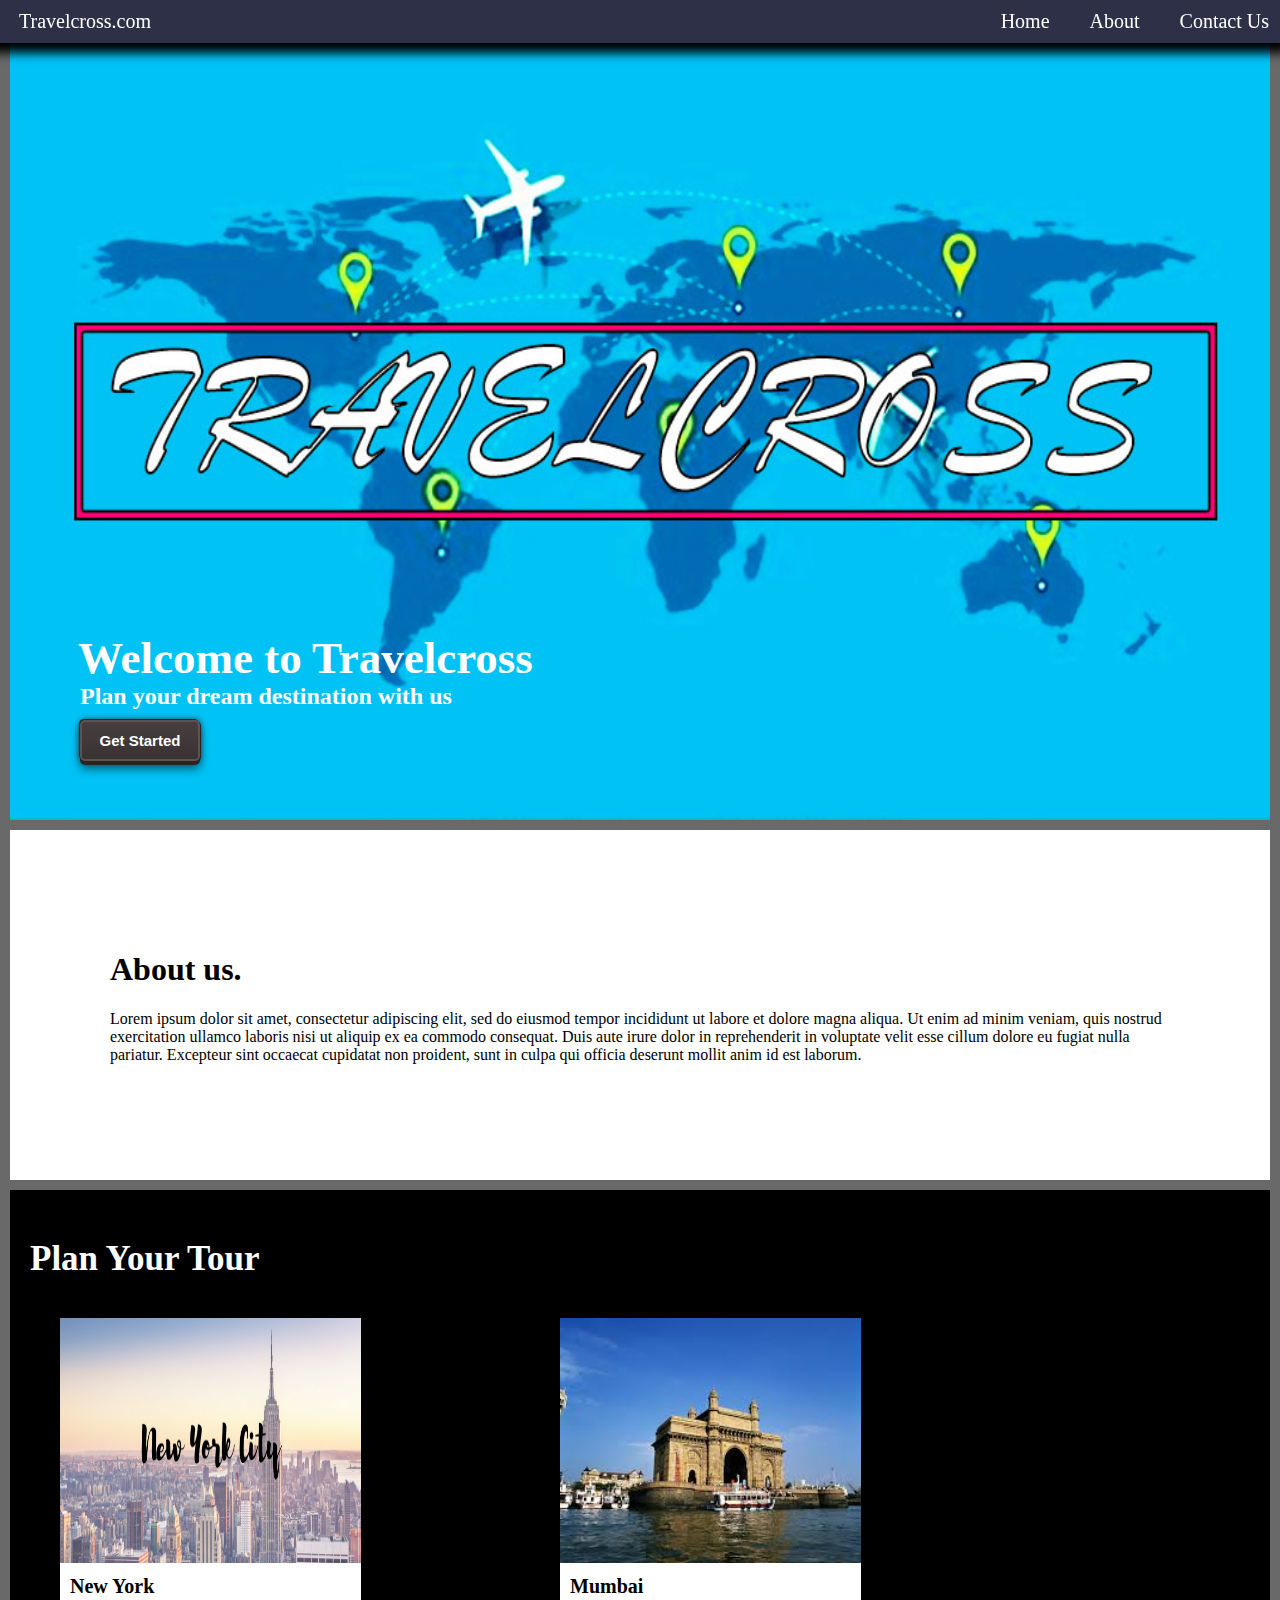
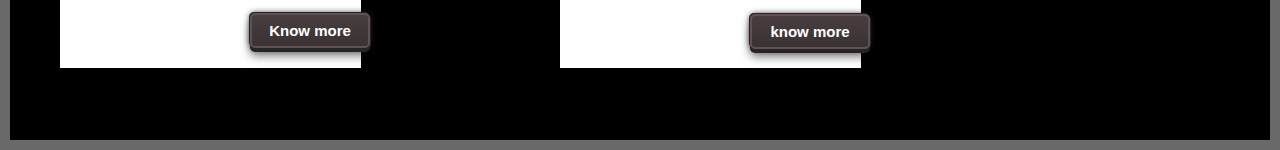
==== scratch/index.html @ fb340501 "Add files via upload" ====
<html>
    <head>
        <link rel="stylesheet" href="main.css">
    </head>
    <body>
        <ul class="navbar">
                         <li><a href="#contact us">Contact Us</a></li>
                          <li><a href="#About">About</a></li>
                         <li><a href="#main">Home</a></li>
                         <li class="navtxt">Travelcross.com</li>
        </ul>
        <div Class="maps">
        <img id="main" class="map" src="map.jpg">
            <h1 class="taglinehead">Welcome to Travelcross </h1>
        <h2 class="tagline">Plan your dream destination with us</h2>
            <a href="#places"><button  class="gs">Get Started</button></a>
        </div>
        <div class="abt" id="About">
             <div class="abtus">
            <h1>About us.</h1>
            <p>Lorem ipsum dolor sit amet, consectetur adipiscing elit, sed do eiusmod tempor incididunt ut labore et dolore magna aliqua. Ut enim ad minim veniam, quis nostrud exercitation ullamco laboris nisi ut aliquip ex ea commodo consequat. Duis aute irure dolor in reprehenderit in voluptate velit esse cillum dolore eu fugiat nulla pariatur. Excepteur sint occaecat cupidatat non proident, sunt in culpa qui officia deserunt mollit anim id est laborum.</p>
             </div>
        </div>
         <div id="places" class="cards">
             <h2 class="cardshead">Plan Your Tour</h2>
                       <div class="card1">
                           <div class="newyork">
                           <img class="nyc" src="NYC.png">
                               <a href="newyork.html"><button class="km" >Know more</button></a>
                               <h4 class="nyctxt"> New York</h4>
                           </div>
                       </div>
                       <div class="card2">
                        <div class="mum">
                        <img class="mumbai" src="mumbai.jfif" >
                            <h4 class="mumtxt">Mumbai</h4>
                            <button class="mkm">know more</button>
                           </div>
                        </div>
                      </div>     
        <div class="footer"  id="contact us">
        </div>
    </body>
</html>
---- scratch/main.css ----
body{
    border: 0px;
    background-color:dimgrey;
    margin: 0px auto;
    
}

.nyc{ 
    width: 100%;
    height: 70%;
    position: relative; 
    
}

li{
    display: inline;
    padding-left: 20;
    float: right;
    position: relative; top: 0;
    font-size: 20;
}
li a:hover{
    background-color: #111;
}
.maps{
    margin: 10;
    height: 90%
}
.navbar{
    list-style: none;
    padding: 10;
    background-color: #2E3047;
    box-shadow: 0px 10px 10px 0px black;
    margin-left: -11;
    margin-right: -9;
    width: 100%;
    position: fixed;  top: -16;
    z-index: 999;
   }
a{
    color: white;
    text-decoration: none;
    padding:10;
    
}
.navtxt{
    float: left;
    color: white;
    font-size: 20;
    position: relative; top: 0;
}
.map{
    width: 100%;
    height:100%;
}
.abt{
    margin: 10;
    padding: 100;
    background-color: white;
}
.cards{
    background-color: #000000;
    padding: 200;
    height: 150;
    margin: 10;
}
.card1{
    padding: 0px;
    height: 350;
    width: 35%;
    background-color: white;
    position:relative; right: 150; top:-170;
    display: flex
}

.card2{
    padding: 0px;
    height: 350;
    width: 35%;
    background-color: white;
    position:relative; right:-350; top: -520;
    
   
}
.mumbai{
    position: relative; 
    width: 100%;
    height:70%;
}
.mumtxt{
       position: relative; left: 10; top:-15px;
    font-size: 20;
    width: 100;
}
.nyctxt{
    position: relative; left: 10; top:-50px;
    font-size: 20;
    width: 100;
}
.cardshead{
    position:relative; top: -180; right: 180;
    color: white;
    font-size: 35;
}
.tagline{
    position:relative; top: -210; right: -70;
    color: white;
    width: 70%;
}
.taglinehead{
    position:relative; top: -218; right: -68;
    color: white;
    font-size: 45;
    height: 13;
    width:70%;
}
/*.gs{
        position:relative; top: -230; right: -70;
        padding: 10;
        border: 4px solid #1cfa1c;
        border-radius: 20px;
        background-color: #00ff00;
         color: white;
}*/
.gs{
	font-size: 15px;
	font-weight: bold;
	color: #fff;
	background-color: #3b3334;
	background-image: -webkit-linear-gradient(top, #483e40, #3a3133);
	padding: 10px 1px;
	width: 120px;
	text-align: center;
	-webkit-border-radius: 5px;
	-moz-border-radius: 5px;
	border-radius: 5px;
	border: 2px solid #5f5255;
	box-shadow: 0 4px 0 #282425, 0 0 6px #282425, 1px 1px 0px #282425, -1px -1px 0px #282425, 0px 8px 10px rgba(0, 0, 0, .5);
    position:relative; top: -220; right: -60;
    
}
.gs:active {
	box-shadow: 0 2px 0 #282425, 0 0 6px #282425, 1px 1px 0px #282425, -1px -1px 0px #282425, 0px 4px 10px rgba(0, 0, 0, .5);
	top: 2px;
      position:relative; top: -220; right: -60;
}
.km{
    position:relative; top: 50; left: 180;
    	font-size: 15px;
	font-weight: bold;
	color: #fff;
	background-color: #3b3334;
	background-image: -webkit-linear-gradient(top, #483e40, #3a3133);
	padding: 7px 1px;
	width: 120px;
    	-webkit-border-radius: 5px;
	-moz-border-radius: 5px;
	border-radius: 5px;
	border: 2px solid #5f5255;
	box-shadow: 0 4px 0 #282425, 0 0 6px #282425, 1px 1px 0px #282425, -1px -1px 0px #282425, 0px 8px 10px rgba(0, 0, 0, .5);
}
.km:active{
    	box-shadow: 0 2px 0 #282425, 0 0 6px #282425, 1px 1px 0px #282425, -1px -1px 0px #282425, 0px 4px 10px rgba(0, 0, 0, .5);
	
}
.mkm{
        position:relative; top: -25; left: 190;
    	font-size: 15px;
	font-weight: bold;
	color: #fff;
	background-color: #3b3334;
	background-image: -webkit-linear-gradient(top, #483e40, #3a3133);
	padding: 7px 1px;
	width: 120px;
    	-webkit-border-radius: 5px;
	-moz-border-radius: 5px;
	border-radius: 5px;
	border: 2px solid #5f5255;
	box-shadow: 0 4px 0 #282425, 0 0 6px #282425, 1px 1px 0px #282425, -1px -1px 0px #282425, 0px 8px 10px rgba(0, 0, 0, .5);
}
.mkm:active{
    	box-shadow: 0 2px 0 #282425, 0 0 6px #282425, 1px 1px 0px #282425, -1px -1px 0px #282425, 0px 4px 10px rgba(0, 0, 0, .5);
}
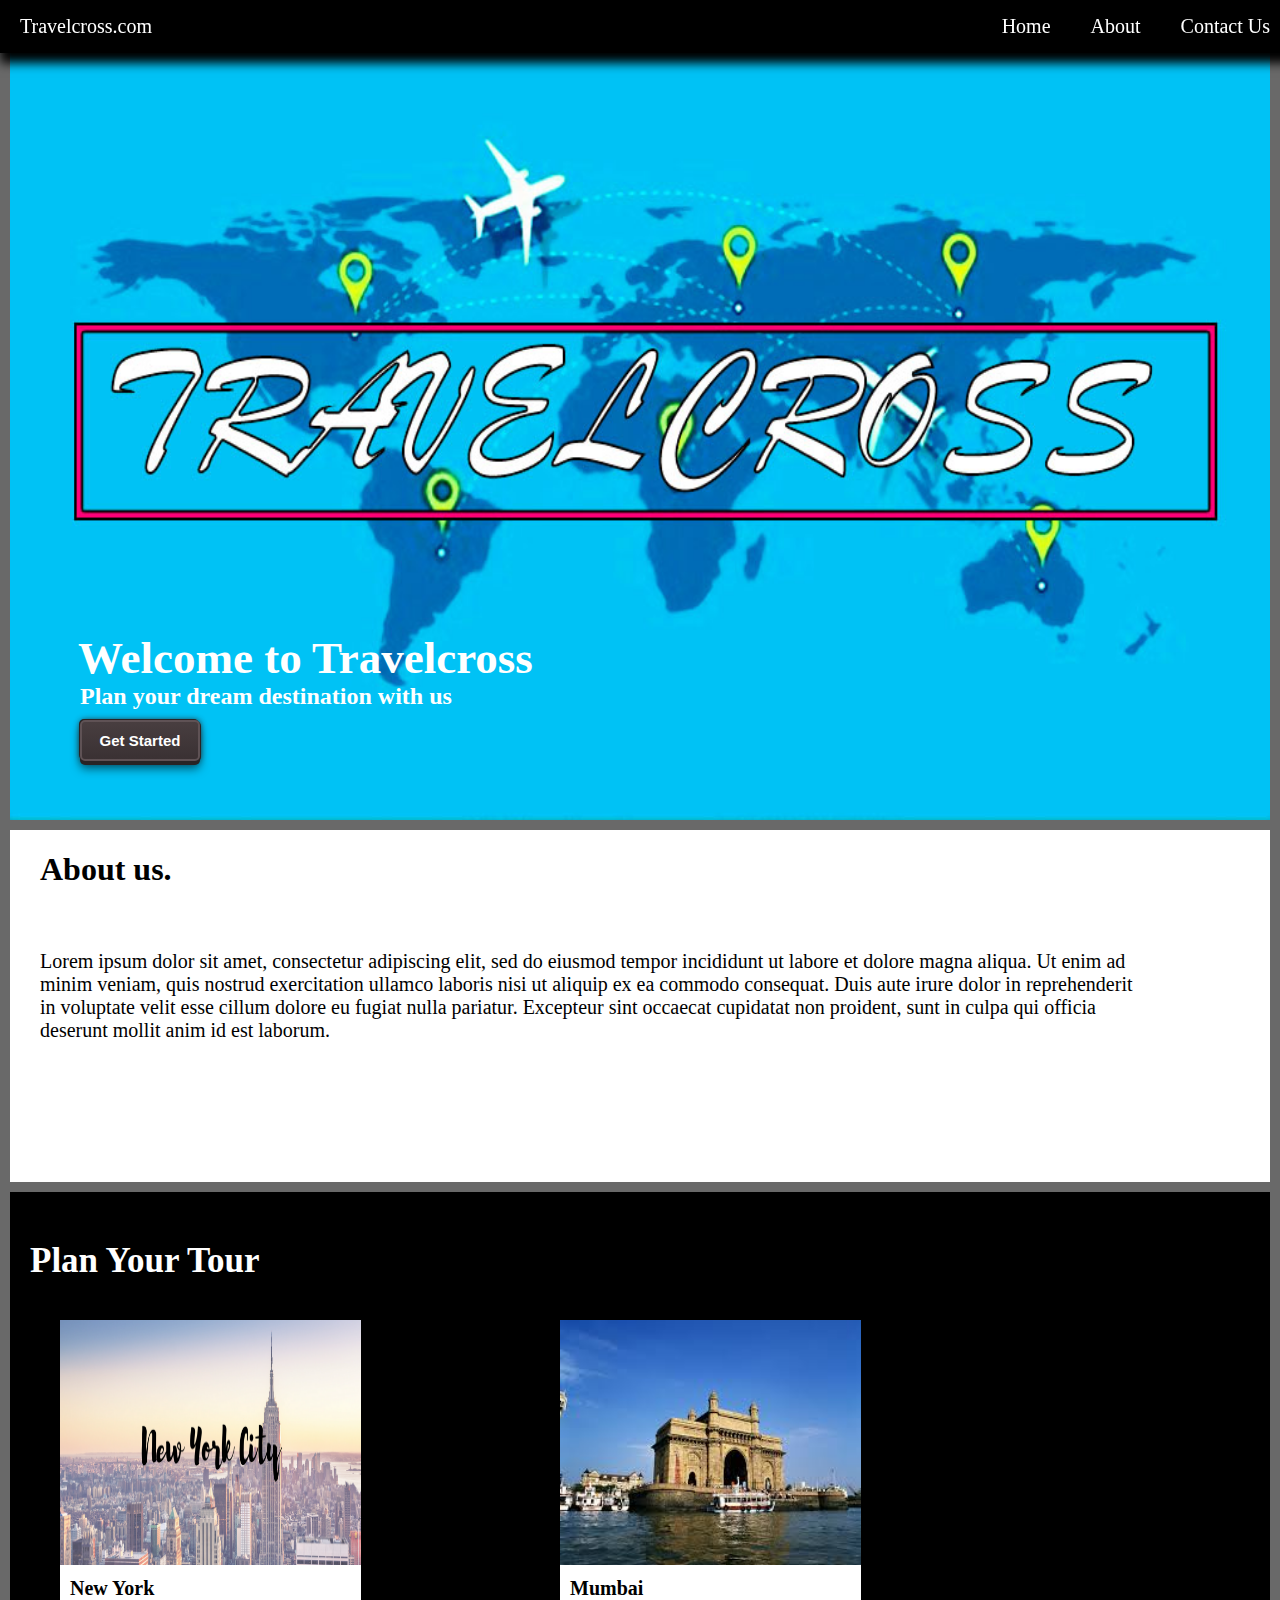
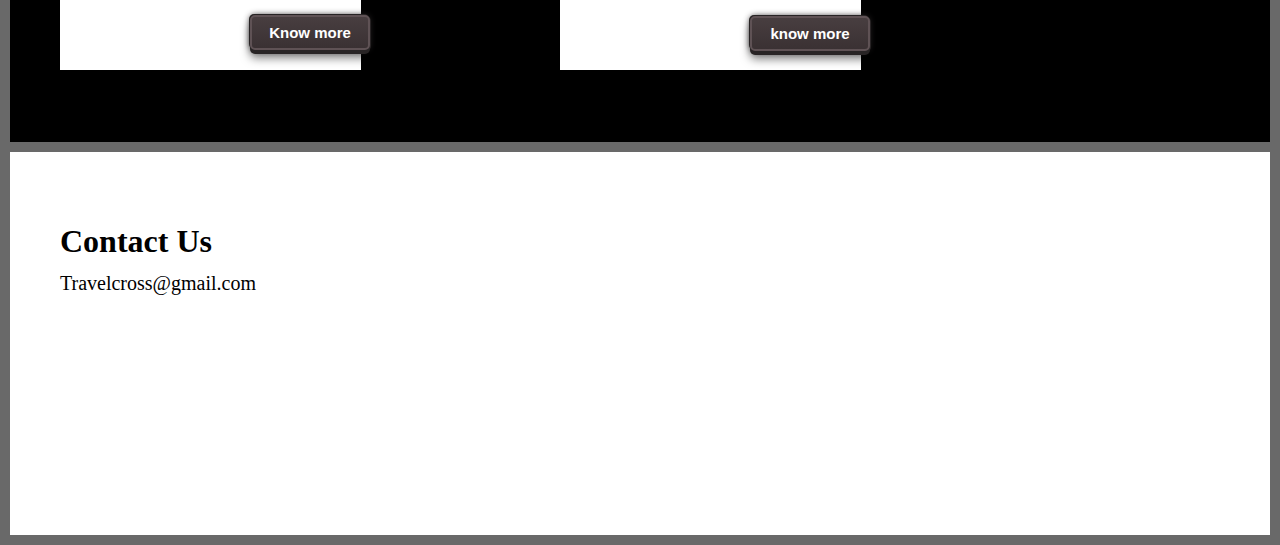
==== commit c7809944: "Updated some stuff" ====
--- a/scratch/index.html
+++ b/scratch/index.html
@@ -1,44 +1,50 @@
 <html>
     <head>
-        <link rel="stylesheet" href="main.css">
+              <link rel="stylesheet" href="main.css">
     </head>
-    <body>
-        <ul class="navbar">
-                         <li><a href="#contact us">Contact Us</a></li>
-                          <li><a href="#About">About</a></li>
-                         <li><a href="#main">Home</a></li>
-                         <li class="navtxt">Travelcross.com</li>
-        </ul>
-        <div Class="maps">
-        <img id="main" class="map" src="map.jpg">
-            <h1 class="taglinehead">Welcome to Travelcross </h1>
-        <h2 class="tagline">Plan your dream destination with us</h2>
-            <a href="#places"><button  class="gs">Get Started</button></a>
-        </div>
-        <div class="abt" id="About">
-             <div class="abtus">
-            <h1>About us.</h1>
-            <p>Lorem ipsum dolor sit amet, consectetur adipiscing elit, sed do eiusmod tempor incididunt ut labore et dolore magna aliqua. Ut enim ad minim veniam, quis nostrud exercitation ullamco laboris nisi ut aliquip ex ea commodo consequat. Duis aute irure dolor in reprehenderit in voluptate velit esse cillum dolore eu fugiat nulla pariatur. Excepteur sint occaecat cupidatat non proident, sunt in culpa qui officia deserunt mollit anim id est laborum.</p>
-             </div>
-        </div>
-         <div id="places" class="cards">
-             <h2 class="cardshead">Plan Your Tour</h2>
-                       <div class="card1">
-                           <div class="newyork">
-                           <img class="nyc" src="NYC.png">
-                               <a href="newyork.html"><button class="km" >Know more</button></a>
-                               <h4 class="nyctxt"> New York</h4>
+             <body>
+                                    <ul class="navbar">
+                                          <li><a href="#contact us">Contact Us</a></li>
+                                          <li><a href="#About">About</a></li>
+                                           <li><a href="#main">Home</a></li>
+                                          <li class="navtxt">Travelcross.com</li>
+                                    </ul>
+                   <div Class="maps">
+                          <img id="main" class="map" src="map.jpg">
+                          <h1 class="taglinehead">Welcome to Travelcross </h1>
+                          <h2 class="tagline">Plan your dream destination with us</h2>
+                           <a href="#places"><button  class="gs">Get Started</button></a>
+                   </div>
+                            <div class="abt" id="About">
+                                                     <div class="abtus">
+                                                     <h1 class="abt-us-h1">About us.</h1>
+                                                     <p class="abt-us-p">Lorem ipsum dolor sit amet, consectetur adipiscing elit, sed do eiusmod tempor incididunt ut labore et dolore magna aliqua. Ut enim ad minim veniam, quis nostrud exercitation ullamco laboris nisi ut aliquip ex ea commodo consequat. Duis aute irure dolor in reprehenderit in voluptate velit esse cillum dolore eu fugiat nulla pariatur. Excepteur sint occaecat cupidatat non proident, sunt in culpa qui officia deserunt mollit anim id est laborum.</p>
+                                                     </div>
                            </div>
-                       </div>
-                       <div class="card2">
-                        <div class="mum">
-                        <img class="mumbai" src="mumbai.jfif" >
-                            <h4 class="mumtxt">Mumbai</h4>
-                            <button class="mkm">know more</button>
-                           </div>
-                        </div>
-                      </div>     
-        <div class="footer"  id="contact us">
-        </div>
+                             <div id="places" class="cards">
+                               <h2 class="cardshead">Plan Your Tour</h2>
+                                          <div class="card1">
+                                                <div class="newyork">
+                                                          <img class="nyc" src="NYC.png">
+                                                          <a href="newyork.html"><button class="km" >Know more</button></a>
+                                                         <h4 class="nyctxt"> New York</h4>
+                                               </div>
+                                        </div>
+                                                   <div class="card2">
+                                                               <div class="mum">
+                                                                      <img class="mumbai" src="mumbai.jfif" >
+                                                                      <h4 class="mumtxt">Mumbai</h4>
+                                                                      <button class="mkm">know more</button>
+                                                              </div>
+                                                  </div>
+                                 </div>   
+                          
+                   
+                                    <div class="footer"  id="contact us">
+                                                     <div class="footer-details">
+                                                         <h1 class="Contact-us-footer">Contact Us</h1>
+                                                         <h4 class="contact-us-email">Travelcross@gmail.com</h4>
+                                                    </div>
+                                     </div>
     </body>
 </html>--- a/scratch/main.css
+++ b/scratch/main.css
@@ -16,7 +16,7 @@
     display: inline;
     padding-left: 20;
     float: right;
-    position: relative; top: 0;
+    position: relative; top: 0; right: 15;
     font-size: 20;
 }
 li a:hover{
@@ -28,15 +28,16 @@
 }
 .navbar{
     list-style: none;
-    padding: 10;
-    background-color: #2E3047;
-    box-shadow: 0px 10px 10px 0px black;
+    padding: 15;
+    background-color: black;
+    box-shadow: 0px 10px 10px 0px black;.
     margin-left: -11;
     margin-right: -9;
     width: 100%;
     position: fixed;  top: -16;
     z-index: 999;
    }
+
 a{
     color: white;
     text-decoration: none;
@@ -55,8 +56,15 @@
 }
 .abt{
     margin: 10;
-    padding: 100;
-    background-color: white;
+    padding: 80;
+    background-color: white;
+}
+.abt-us-h1{
+position: relative; top: -80; right: 50;
+}
+.abt-us-p{
+    position: relative; top: -40; right: 50;
+    font-size:20;
 }
 .cards{
     background-color: #000000;
@@ -70,7 +78,8 @@
     width: 35%;
     background-color: white;
     position:relative; right: 150; top:-170;
-    display: flex
+    display: flex;
+   
 }
 
 .card2{
@@ -180,4 +189,18 @@
 }
 .mkm:active{
     	box-shadow: 0 2px 0 #282425, 0 0 6px #282425, 1px 1px 0px #282425, -1px -1px 0px #282425, 0px 4px 10px rgba(0, 0, 0, .5);
+}
+.footer{
+    background-color: white;
+    padding: 150;
+    margin: 10;
+}
+.footer-details{
+    position: relative; right: 100; top:-100;
+}
+.contact-us-email{
+    font-size: 20;
+    font-weight: 10;
+    margin: -10;
+    position: relative; right: -10;
 }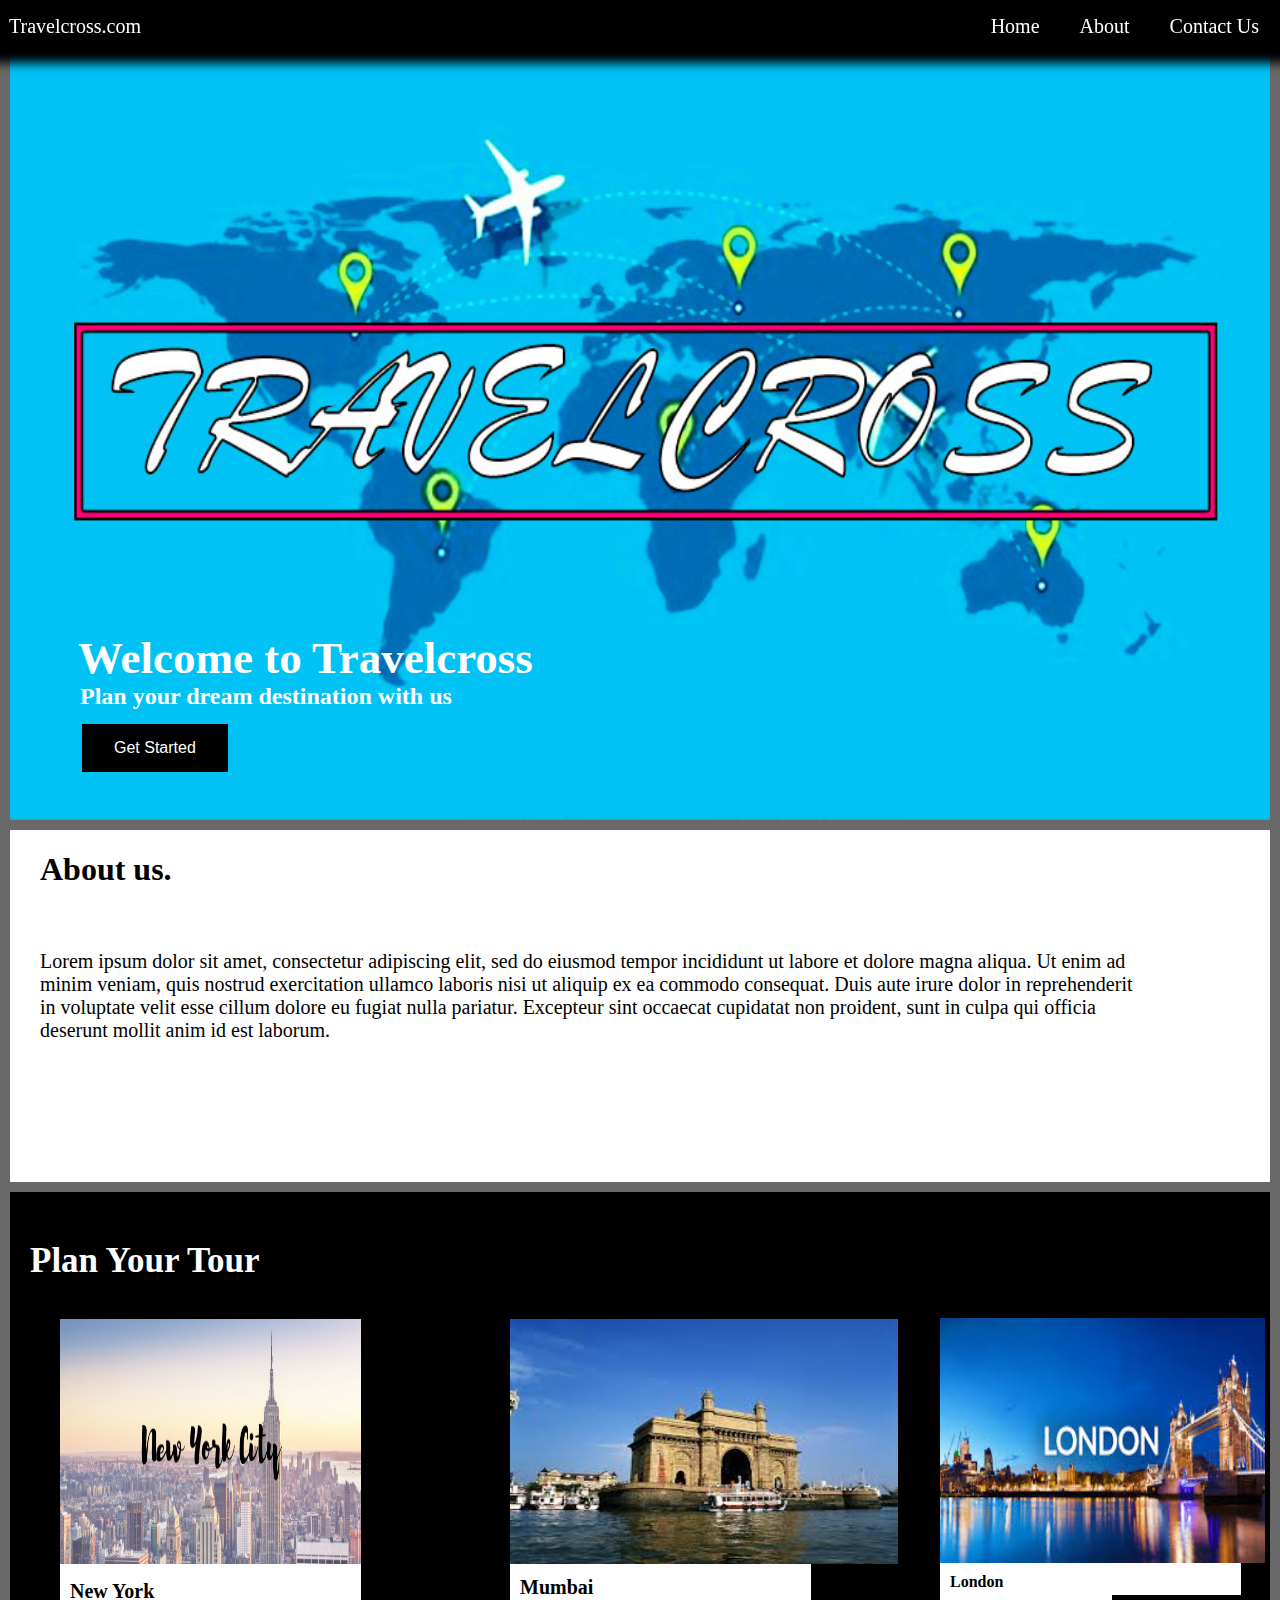
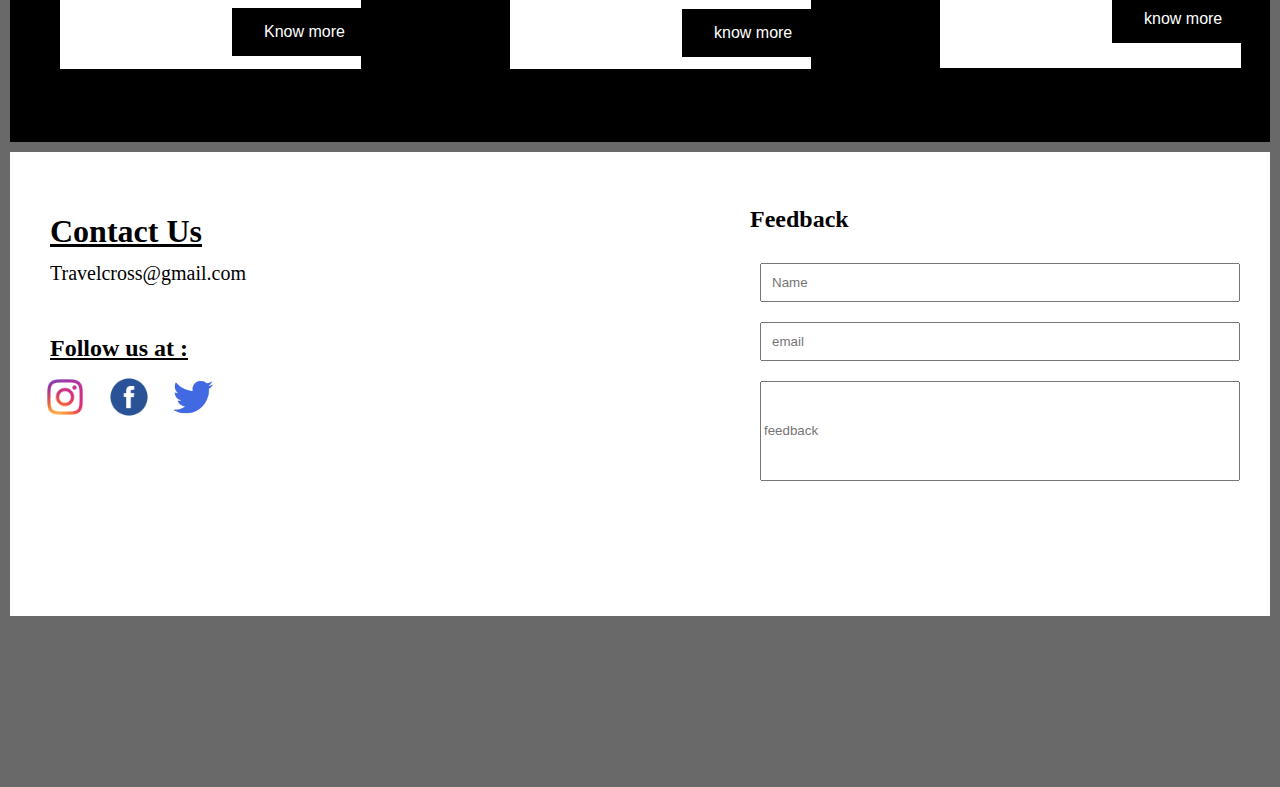
==== commit 1e0de913: "Added london card ,footer and button" ====
--- a/scratch/index.html
+++ b/scratch/index.html
@@ -4,10 +4,10 @@
     </head>
              <body>
                                     <ul class="navbar">
-                                          <li><a href="#contact us">Contact Us</a></li>
-                                          <li><a href="#About">About</a></li>
-                                           <li><a href="#main">Home</a></li>
-                                          <li class="navtxt">Travelcross.com</li>
+                                             <li><a href="#contact us">Contact Us</a></li>
+                                             <li><a href="#About">About</a></li>
+                                             <li><a href="#main">Home</a></li>
+                                             <li class="navtxt">Travelcross.com</li>
                                     </ul>
                    <div Class="maps">
                           <img id="main" class="map" src="map.jpg">
@@ -26,7 +26,7 @@
                                           <div class="card1">
                                                 <div class="newyork">
                                                           <img class="nyc" src="NYC.png">
-                                                          <a href="newyork.html"><button class="km" >Know more</button></a>
+                                                          <a href="#newyork"><button class="km" >Know more</button></a>
                                                          <h4 class="nyctxt"> New York</h4>
                                                </div>
                                         </div>
@@ -37,14 +37,35 @@
                                                                       <button class="mkm">know more</button>
                                                               </div>
                                                   </div>
+                                                  <div class="card3">
+                                                              <div class="london_card">
+                                                                   <img class="london" src="london.jfif">
+                                                                  <h4 class="london_txt">London</h4>
+                                                                  <button class="button_london">know more</button>
+                                                             </div>
+                                                  </div>
                                  </div>   
                           
                    
                                     <div class="footer"  id="contact us">
                                                      <div class="footer-details">
-                                                         <h1 class="Contact-us-footer">Contact Us</h1>
-                                                         <h4 class="contact-us-email">Travelcross@gmail.com</h4>
+                                                            <h1 class="Contact-us-footer">Contact Us</h1>
+                                                            <h4 class="contact-us-email">Travelcross@gmail.com</h4>
                                                     </div>
+                                                    <div class="follow-us">
+                                                        <h2 class="follow-heading">Follow us at :</h2>
+                                                    <img  class="ig" src="iglogo.png">
+                                                    <img class="fb" src="fblogo.png">
+                                                    <img class="tw" src="twitter_PNG34.png">
+                                                  </div>
+                                                   <div class="feedform">
+                                                       <h2>Feedback</h2>
+                                                    <form class="feedback">
+                                                          <input class="nameinp" type="text" placeholder="Name">
+                                                          <input class="mailinp"type="text" placeholder="email">
+                                                           <input class="feedinp" type="text" placeholder="feedback">
+                                                       </form>
+                                                  </div>
                                      </div>
     </body>
 </html>--- a/scratch/main.css
+++ b/scratch/main.css
@@ -30,7 +30,7 @@
     list-style: none;
     padding: 15;
     background-color: black;
-    box-shadow: 0px 10px 10px 0px black;.
+    box-shadow: 0px 10px 10px 0px black;
     margin-left: -11;
     margin-right: -9;
     width: 100%;
@@ -71,29 +71,76 @@
     padding: 200;
     height: 150;
     margin: 10;
+  
 }
 .card1{
     padding: 0px;
     height: 350;
     width: 35%;
     background-color: white;
-    position:relative; right: 150; top:-170;
+    position:relative; right: 150; top:-171;
     display: flex;
    
 }
-
+.card1:hover{
+      box-shadow: 0px 0px 5px 2px white;
+    transition: 0.5s;
+    border: 2px solid black;
+}
 .card2{
     padding: 0px;
     height: 350;
     width: 35%;
     background-color: white;
-    position:relative; right:-350; top: -520;
-    
+    position:relative; right:-300; top: -521;
+    display: flex;
+    
+  
    
+}
+.card2:hover{
+    box-shadow: 0px 0px 5px 2px white;
+    transition: 0.5s;
+     border: 2px solid black;
+}
+.card3{
+     padding: 0px;
+    height: 350;
+    width: 35%;
+    background-color: white;
+    position:relative; right:-730; top: -872;
+    display: flex;
+}
+.card3:hover{
+    box-shadow: 0px 0px 5px 2px white;
+    transition: 0.5s;
+    border: 1px solid black;
+}
+.london{
+   width: 325;
+    height: 245;
+    display: flex;
+}
+.button_london{
+   background-color: #000000;
+  border: none;
+  color: white;
+  padding: 15px 32px;
+  text-align: center;
+  text-decoration: none;
+  display: inline-block;
+  font-size: 16px;
+  margin: 4px 2px;
+    position: relative; top: 10; right: -170;
+      transition-duration: 0.4s; 
+}
+.london_txt{
+    margin: 0;
+    position: relative; top: 10;   right: -10;
 }
 .mumbai{
     position: relative; 
-    width: 100%;
+    width: 129%;
     height:70%;
 }
 .mumtxt{
@@ -102,7 +149,8 @@
     width: 100;
 }
 .nyctxt{
-    position: relative; left: 10; top:-50px;
+    margin: 0;
+    position: relative; left: 10; top:-40px;
     font-size: 20;
     width: 100;
 }
@@ -123,84 +171,118 @@
     height: 13;
     width:70%;
 }
-/*.gs{
-        position:relative; top: -230; right: -70;
-        padding: 10;
-        border: 4px solid #1cfa1c;
-        border-radius: 20px;
-        background-color: #00ff00;
-         color: white;
-}*/
+
 .gs{
-	font-size: 15px;
-	font-weight: bold;
-	color: #fff;
-	background-color: #3b3334;
-	background-image: -webkit-linear-gradient(top, #483e40, #3a3133);
-	padding: 10px 1px;
-	width: 120px;
-	text-align: center;
-	-webkit-border-radius: 5px;
-	-moz-border-radius: 5px;
-	border-radius: 5px;
-	border: 2px solid #5f5255;
-	box-shadow: 0 4px 0 #282425, 0 0 6px #282425, 1px 1px 0px #282425, -1px -1px 0px #282425, 0px 8px 10px rgba(0, 0, 0, .5);
-    position:relative; top: -220; right: -60;
-    
-}
-.gs:active {
-	box-shadow: 0 2px 0 #282425, 0 0 6px #282425, 1px 1px 0px #282425, -1px -1px 0px #282425, 0px 4px 10px rgba(0, 0, 0, .5);
-	top: 2px;
-      position:relative; top: -220; right: -60;
-}
+
+      background-color: #000000; /* Green */
+  border: none;
+  color: white;
+  padding: 15px 32px;
+  text-align: center;
+  text-decoration: none;
+  display: inline-block;
+  font-size: 16px;
+  margin: 4px 2px;
+    position: relative; top: -220; right: -60;
+      transition-duration: 0.4s;
+}
+.gs:hover {
+  box-shadow: 0 12px 16px 0 rgba(0,0,0,0.24),0 17px 50px 0 rgba(0,0,0,0.19);
+}
+
 .km{
-    position:relative; top: 50; left: 180;
-    	font-size: 15px;
-	font-weight: bold;
-	color: #fff;
-	background-color: #3b3334;
-	background-image: -webkit-linear-gradient(top, #483e40, #3a3133);
-	padding: 7px 1px;
-	width: 120px;
-    	-webkit-border-radius: 5px;
-	-moz-border-radius: 5px;
-	border-radius: 5px;
-	border: 2px solid #5f5255;
-	box-shadow: 0 4px 0 #282425, 0 0 6px #282425, 1px 1px 0px #282425, -1px -1px 0px #282425, 0px 8px 10px rgba(0, 0, 0, .5);
-}
-.km:active{
-    	box-shadow: 0 2px 0 #282425, 0 0 6px #282425, 1px 1px 0px #282425, -1px -1px 0px #282425, 0px 4px 10px rgba(0, 0, 0, .5);
-	
-}
+background-color: #000000; /* Green */
+  border: none;
+  color: white;
+  padding: 15px 32px;
+  text-align: center;
+  text-decoration: none;
+  display: inline-block;
+  font-size: 16px;
+  margin: 4px 2px;
+    position: relative; top: 40; right: -160;
+      transition-duration: 0.4s;
+}
+.km:hover {
+  box-shadow: 0 12px 16px 0 rgba(0,0,0,0.24),0 17px 50px 0 rgba(0,0,0,0.19);
+}
+
 .mkm{
-        position:relative; top: -25; left: 190;
-    	font-size: 15px;
-	font-weight: bold;
-	color: #fff;
-	background-color: #3b3334;
-	background-image: -webkit-linear-gradient(top, #483e40, #3a3133);
-	padding: 7px 1px;
-	width: 120px;
-    	-webkit-border-radius: 5px;
-	-moz-border-radius: 5px;
-	border-radius: 5px;
-	border: 2px solid #5f5255;
-	box-shadow: 0 4px 0 #282425, 0 0 6px #282425, 1px 1px 0px #282425, -1px -1px 0px #282425, 0px 8px 10px rgba(0, 0, 0, .5);
-}
-.mkm:active{
-    	box-shadow: 0 2px 0 #282425, 0 0 6px #282425, 1px 1px 0px #282425, -1px -1px 0px #282425, 0px 4px 10px rgba(0, 0, 0, .5);
-}
+background-color: #000000; /* Green */
+  border: none;
+  color: white;
+  padding: 15px 32px;
+  text-align: center;
+  text-decoration: none;
+  display: inline-block;
+  font-size: 16px;
+  margin: 4px 2px;
+    position: relative; top: -35; right: -170;
+      transition-duration: 0.4s;
+}
+.mkm:hover {
+  box-shadow: 0 12px 16px 0 rgba(0,0,0,0.24),0 17px 50px 0 rgba(0,0,0,0.19);
+}
+
 .footer{
     background-color: white;
     padding: 150;
     margin: 10;
 }
 .footer-details{
-    position: relative; right: 100; top:-100;
+    position: relative; right: 110; top:-110;
+    
+    
+}
+.Contact-us-footer{
+    text-decoration: underline;
+    width: 20%
 }
 .contact-us-email{
     font-size: 20;
     font-weight: 10;
     margin: -10;
     position: relative; right: -10;
-}+}
+.ig{
+    height: 50;
+    position: relative; top: 10; right: 10; 
+}
+.follow-us{
+    position: relative;  top: -50; right: 110;
+}
+.follow-heading{
+    margin: 0;
+    text-decoration: underline;
+}
+.fb{
+    height: 50;
+    position: relative; top: 10;
+}
+.tw{
+    height:40;
+    position: relative; top: 5; right: -15;
+}
+.feedback{
+    display:grid;
+    width: 500;
+    position: 10;
+}
+.feedform{
+    float: right;
+    position: relative; top: -280; 
+    margin-right: -130;
+}
+.nameinp{
+    padding: 10;
+    margin: 10;
+}
+.mailinp{
+    padding: 10;
+    margin: 10;
+}
+.feedinp{
+     height: 100;
+    margin: 10;
+}
+
